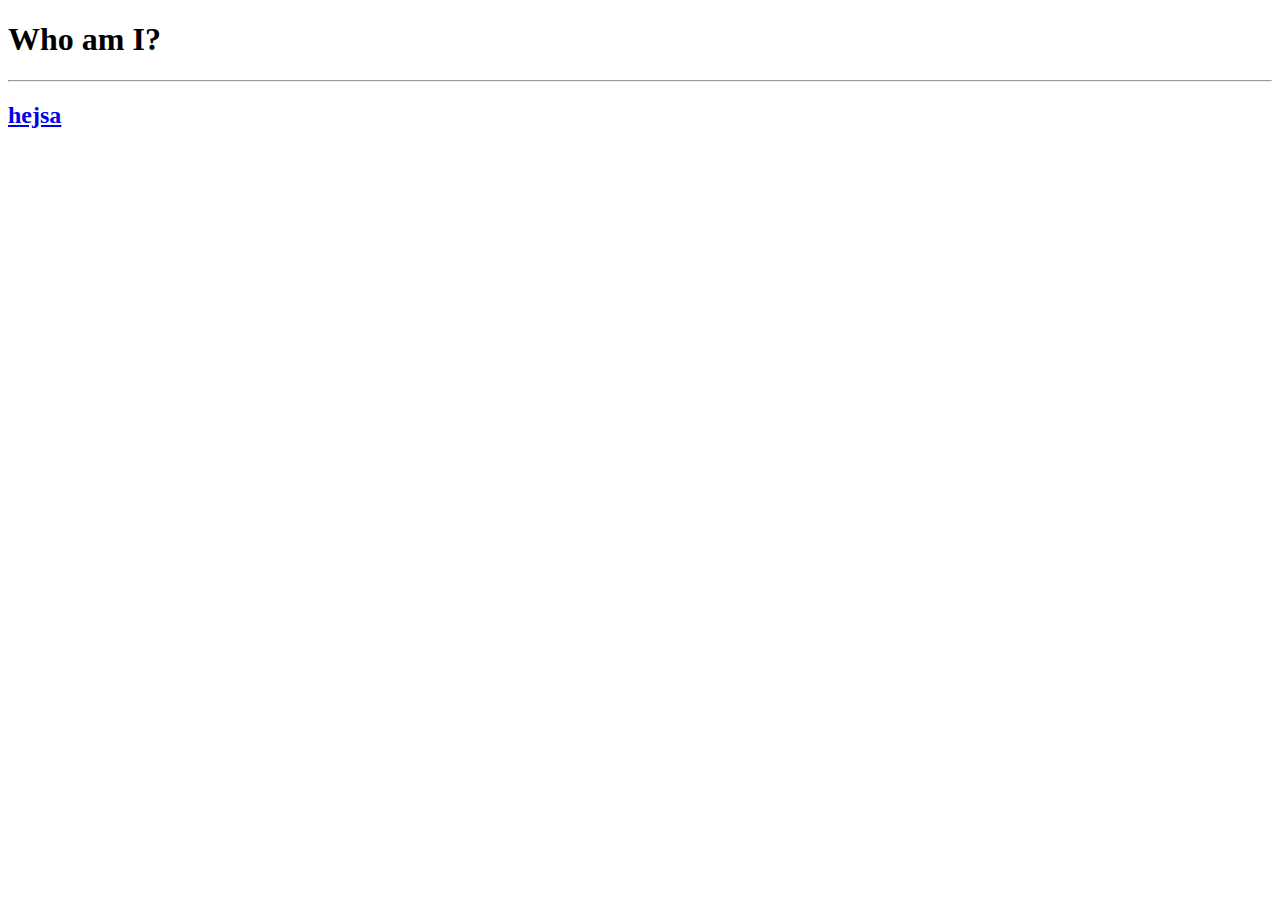
==== index.html @ db88012a "asd" ====
<!DOCTYPE html>
<html>
    <head>
        <meta charset="utf-8"/>
        <link rel='stylesheet' href='stylesheets/style1.css'/>
        <title>introduktion to me</title>
    </head>
    <body>
        <header>
            <h1>
                Who am I?
            </h1>
            <hr/>
        </header>
        <main>
            <h2>
                <a href="http://localhost/page2.html"> hejsa</a>
            </h2>
        </main>
    </body>
</html>
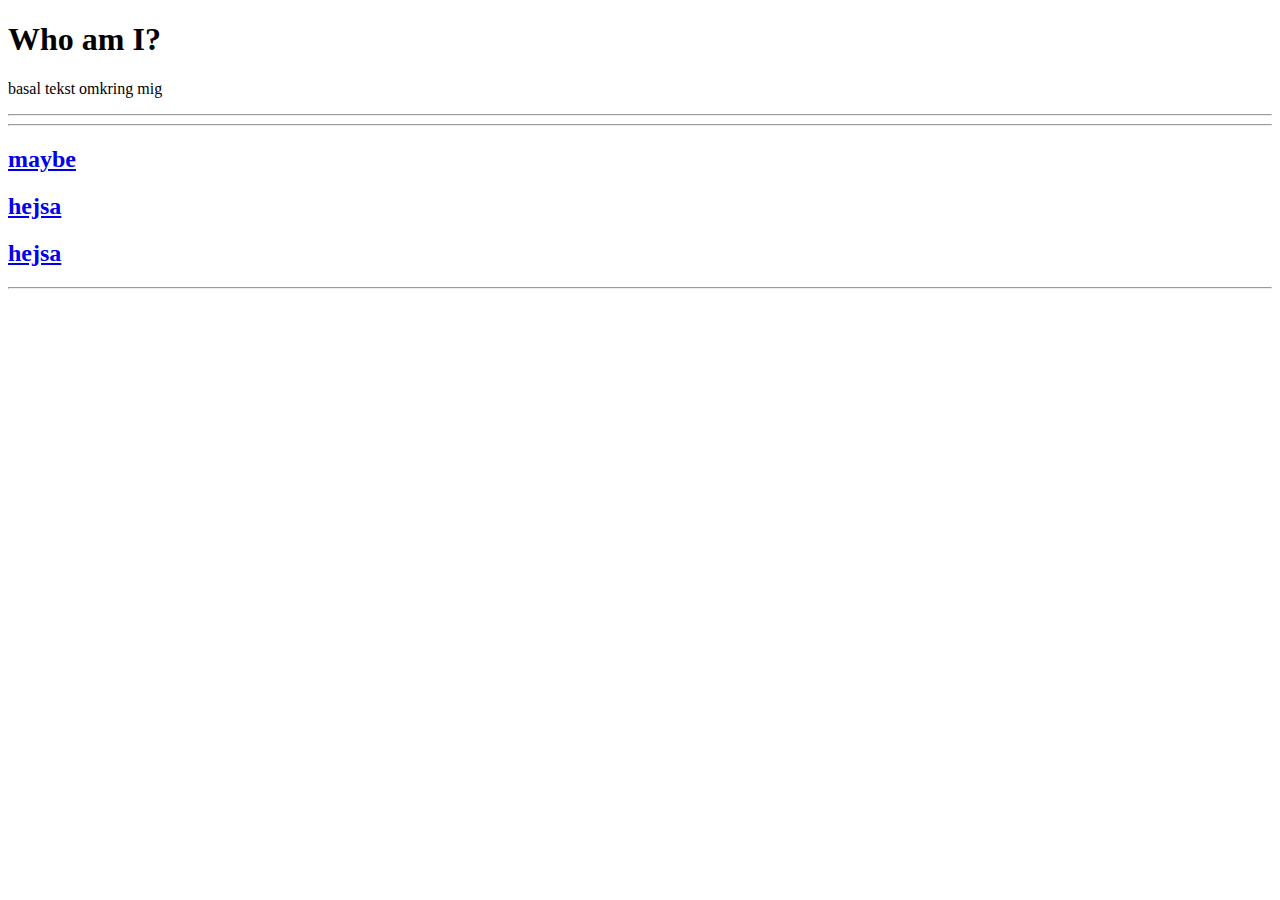
==== commit c5bb4ea5: "Coma" ====
--- a/index.html
+++ b/index.html
@@ -10,12 +10,23 @@
             <h1>
                 Who am I?
             </h1>
+            <p>
+                basal tekst omkring mig
+            </p>
             <hr/>
         </header>
         <main>
+            <hr/>
             <h2>
-                <a href="http://localhost/page2.html"> hejsa</a>
+                <a href="page2.html"> maybe</a>
             </h2>
+            <h2>
+                <a href="page3.html"> hejsa</a>
+            </h2>
+            <h2>
+                <a href="page4.html"> hejsa</a>
+            </h2>
+            <hr/>
         </main>
     </body>
 </html>
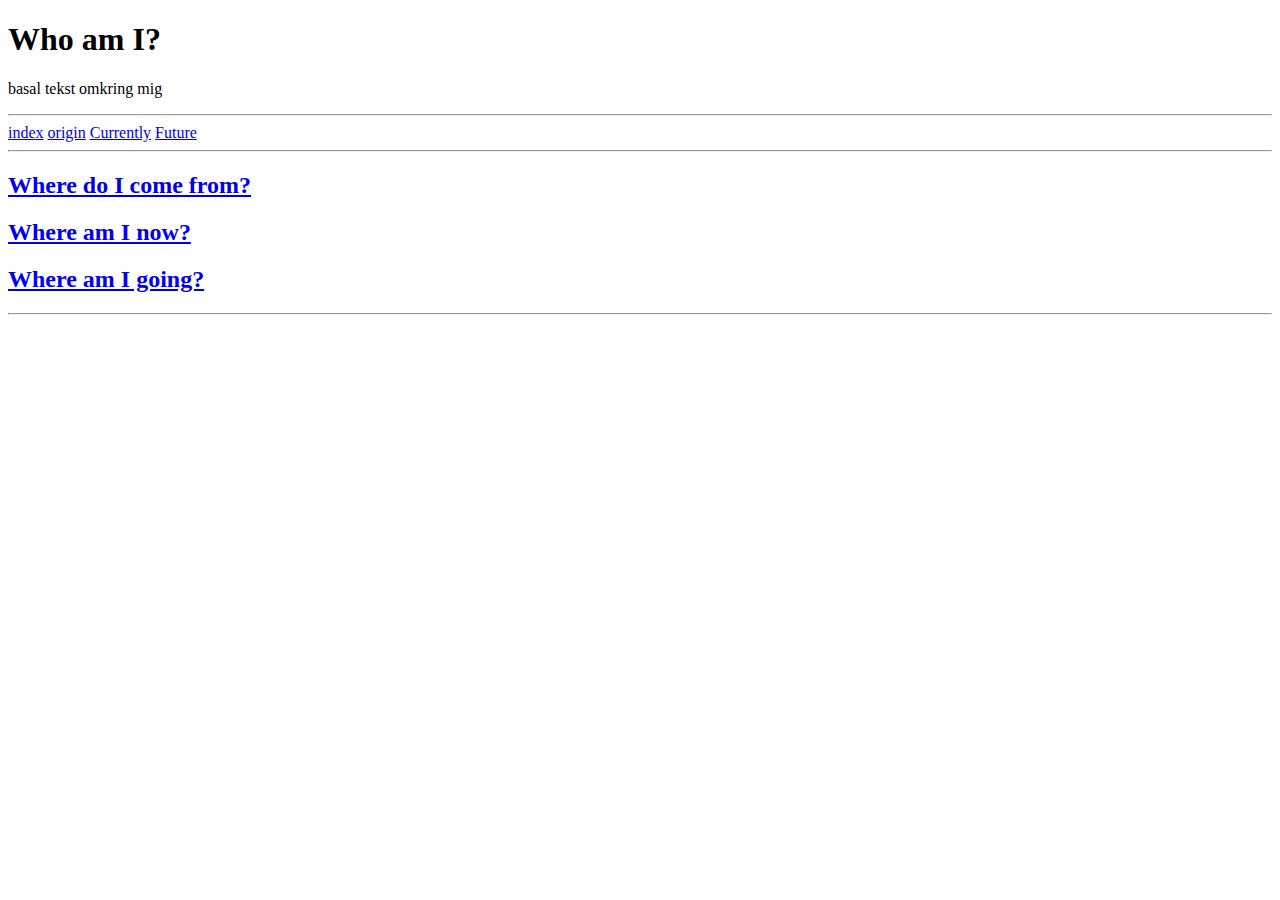
==== commit 1dd22a17: "asd" ====
--- a/index.html
+++ b/index.html
@@ -2,8 +2,8 @@
 <html>
     <head>
         <meta charset="utf-8"/>
-        <link rel='stylesheet' href='stylesheets/style1.css'/>
-        <title>introduktion to me</title>
+        <link rel='stylesheet' href='stylesheets/style.css'/>
+        <title>The man, the myth, the legend</title>
     </head>
     <body>
         <header>
@@ -16,15 +16,21 @@
             <hr/>
         </header>
         <main>
+            <div class="topnav">
+                <a class="active" href="#index">index</a>
+                <a href="Origin.html">origin</a>
+                <a href="Currently.html">Currently</a>
+                <a href="Future.html">Future</a>
+              </div>
             <hr/>
             <h2>
-                <a href="page2.html"> maybe</a>
+                <a href="Origin.html"> Where do I come from?</a>
             </h2>
             <h2>
-                <a href="page3.html"> hejsa</a>
+                <a href="Currently.html"> Where am I now?</a>
             </h2>
             <h2>
-                <a href="page4.html"> hejsa</a>
+                <a href="Future.html"> Where am I going?</a>
             </h2>
             <hr/>
         </main>
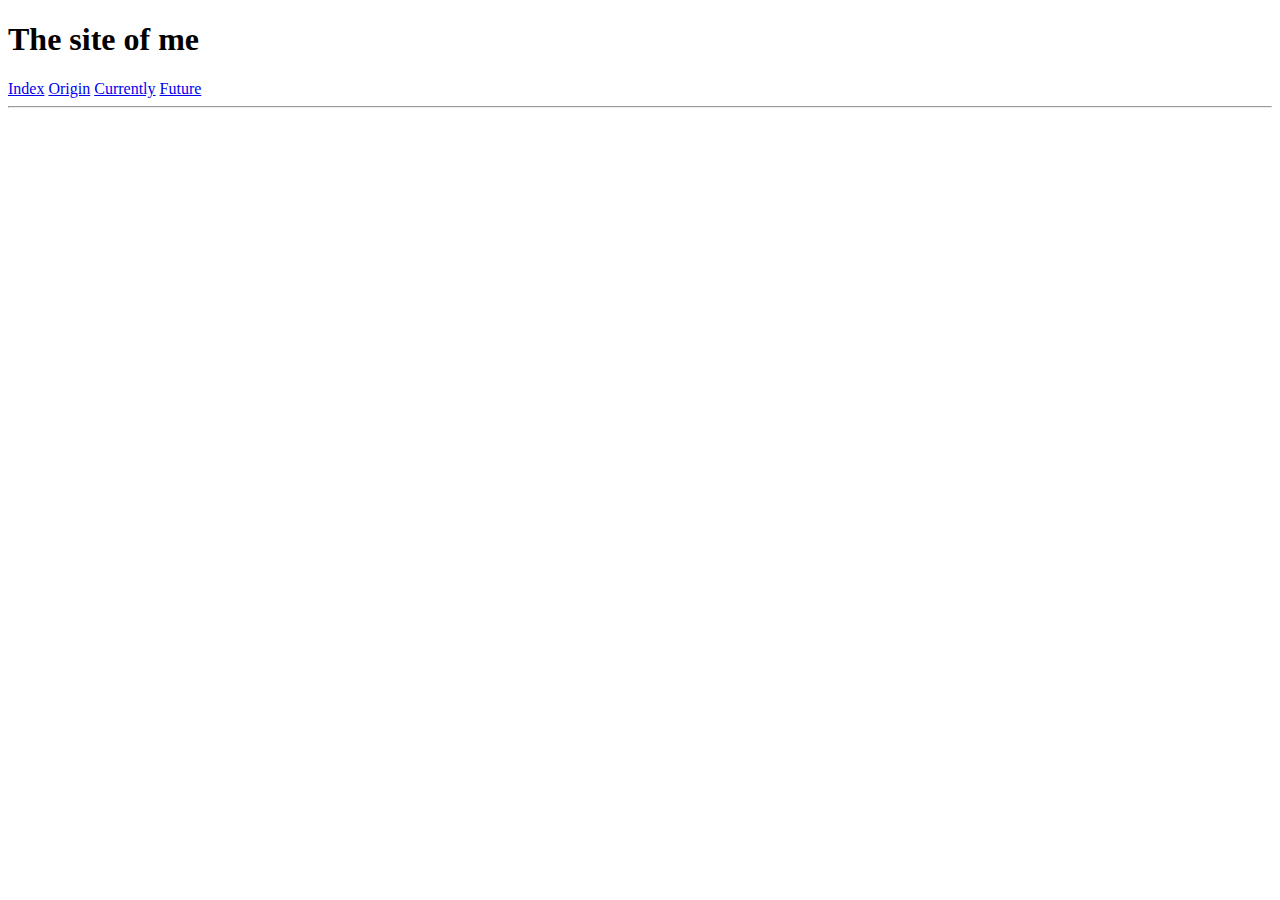
==== commit 1a5f85a6: "thats it" ====
--- a/index.html
+++ b/index.html
@@ -3,36 +3,24 @@
     <head>
         <meta charset="utf-8"/>
         <link rel='stylesheet' href='stylesheets/style.css'/>
-        <title>The man, the myth, the legend</title>
+        <title>Index</title>
     </head>
     <body>
         <header>
+
             <h1>
-                Who am I?
+                The site of me
             </h1>
-            <p>
-                basal tekst omkring mig
-            </p>
+            <div class="topnav">
+                <a class="active" href="index.html">Index</a>
+                <a href="Origin.html">Origin</a>
+                <a href="Currently.html">Currently</a>
+                <a href="Future.html">Future</a>
+            </div>
             <hr/>
         </header>
         <main>
-            <div class="topnav">
-                <a class="active" href="#index">index</a>
-                <a href="Origin.html">origin</a>
-                <a href="Currently.html">Currently</a>
-                <a href="Future.html">Future</a>
-              </div>
-            <hr/>
-            <h2>
-                <a href="Origin.html"> Where do I come from?</a>
-            </h2>
-            <h2>
-                <a href="Currently.html"> Where am I now?</a>
-            </h2>
-            <h2>
-                <a href="Future.html"> Where am I going?</a>
-            </h2>
-            <hr/>
+
         </main>
     </body>
 </html>
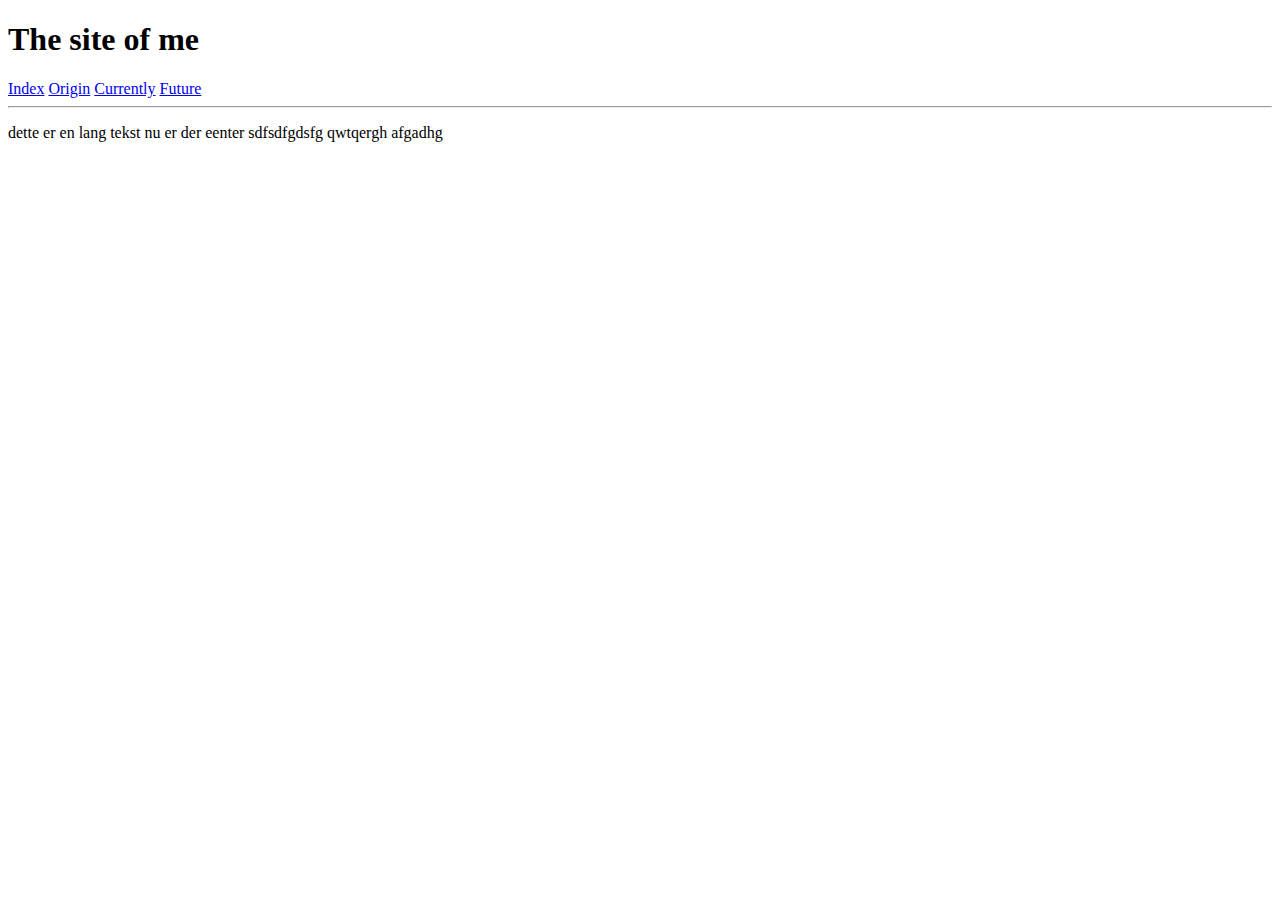
==== commit fd453e7b: "Update index.html" ====
--- a/index.html
+++ b/index.html
@@ -20,7 +20,12 @@
             <hr/>
         </header>
         <main>
-
+            <p>dette er en lang tekst
+                nu er der eenter
+                sdfsdfgdsfg
+                qwtqergh
+                afgadhg
+            </p>
         </main>
     </body>
 </html>
